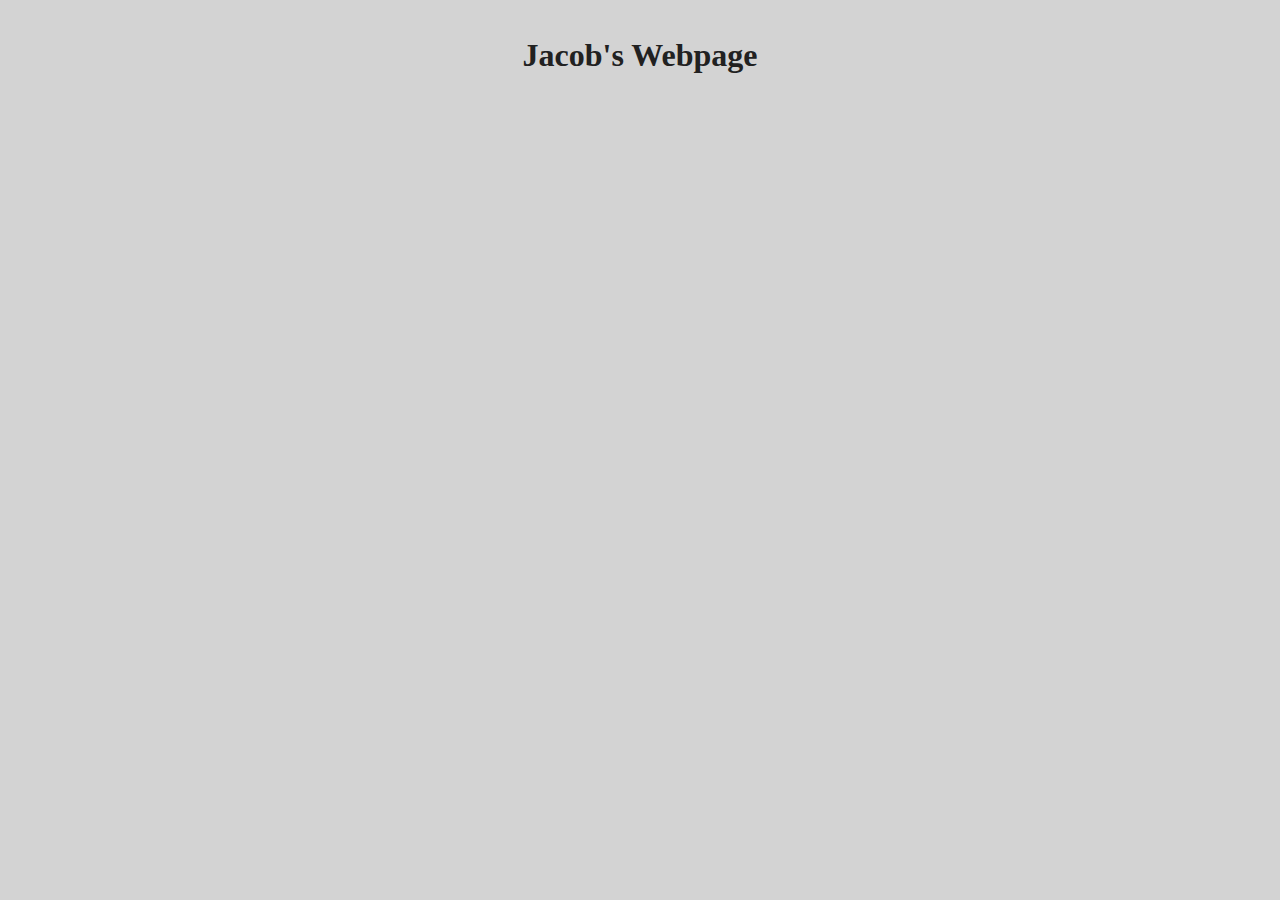
==== JacobsPage.html @ 42b4a32f "Add files via upload" ====
<!DOCTYPE html>
<!--Jacob Vowles-->
<html lang = "en"></html>
<head>
    <meta charset = "UTF-8">
    <title>Jacob's Page :)</title>
    <link rel ="stylesheet" type = "text/css" href = "css.css"/>
    <script src = "javscript.js"></script>
</head>
<body>
    <div class = "headings">
        <h1>Jacob's Webpage </h1>
    </div>






</body>
---- css.css ----
body {
    font-family: garamond, "Times new roman", serif;
    font-size: medium;
    color : #212121;
    background-color: lightgray;
}
h1 {
    font-size:xx-large;
}
.heading2 {
    font-size: x-large;
    font-style:italic;
    color: darkred;
}
p {
    color: #363636 ;
    font-size: large;
}
ol {
    list-style: upper-alpha;
    border: #212121 solid .25em;
    width:40%;
    margin-left:10em;
}
ul {
    list-style: disc;
}
table {
    width:80%;
    margin: auto;
    border-collapse: collapse;
    border: solid #FFC700;
    background-color: #e6e6e6;
}
th, td {
    border: solid #FFC700;
    background-color: #e6e6e6;
}
a:link {
    color: blue;
}
a:visited {
    color: red;
}
a:hover {
    color: green;
    opacity: 0.5;
}
a:active {
    color: purple;
}
.center {
    display:flex;
    margin-left:auto;
    margin-right:auto;
    justify-content: center;
    background-color: beige;
}
.navflexcontainer {
    margin-top:1em;
    display: flex;
    flex-wrap:wrap;
    flex-direction:row;
    background-color: lightgray;
    margin-bottom: 2em;
}
.navflexitem {
    text-align:left;
    margin-right:2.5em;
}
.navspace {
    flex:3;
}
.navflexsocial {
    flex:0.1;
}
.maincontainer {
    margin: auto;
    padding: 1em;
    background-color: beige;
    min-width: 20em;
}
.footercontainer {
    color: darkmagenta;
    background-color: lightgray;
    margin: auto;
    text-align:center;
    padding: 1em;
    margin-bottom:-1em;
}
.headings {
    text-align:center;
    padding:1.5em;
    margin-top:-1em;
    margin-bottom:-1em;
}
.imagespagemainflexcontainer {
    display:flex;
    flex-direction: row;
    flex-wrap:wrap;
    justify-content: center;
    background-color: beige;
}
.imagespagemainflexitem {
    background-color: lightgray;
    border-radius: 0.75em;
    border:#212121 solid .5em;
    flex:1;
    margin-right:1em;
    text-align: center;
    max-width: 25em;
    margin-top:2em;
    padding-left:1em;
    padding-right:1em;
}
input {
    color:red;
}
textarea:focus {
    background-color:lightgreen;
}
label {
    color:blue;
}
form {
    border:#212121 solid .25em;
    flex:1;
    text-align:left;
    width:50%;
    margin-left:auto;
    margin-right:auto;
    padding:.5em;
    margin-top:1em;
}
.submitbtn {
    text-align:center;
    margin-top:2em;
}
textarea {
    resize: none;
}
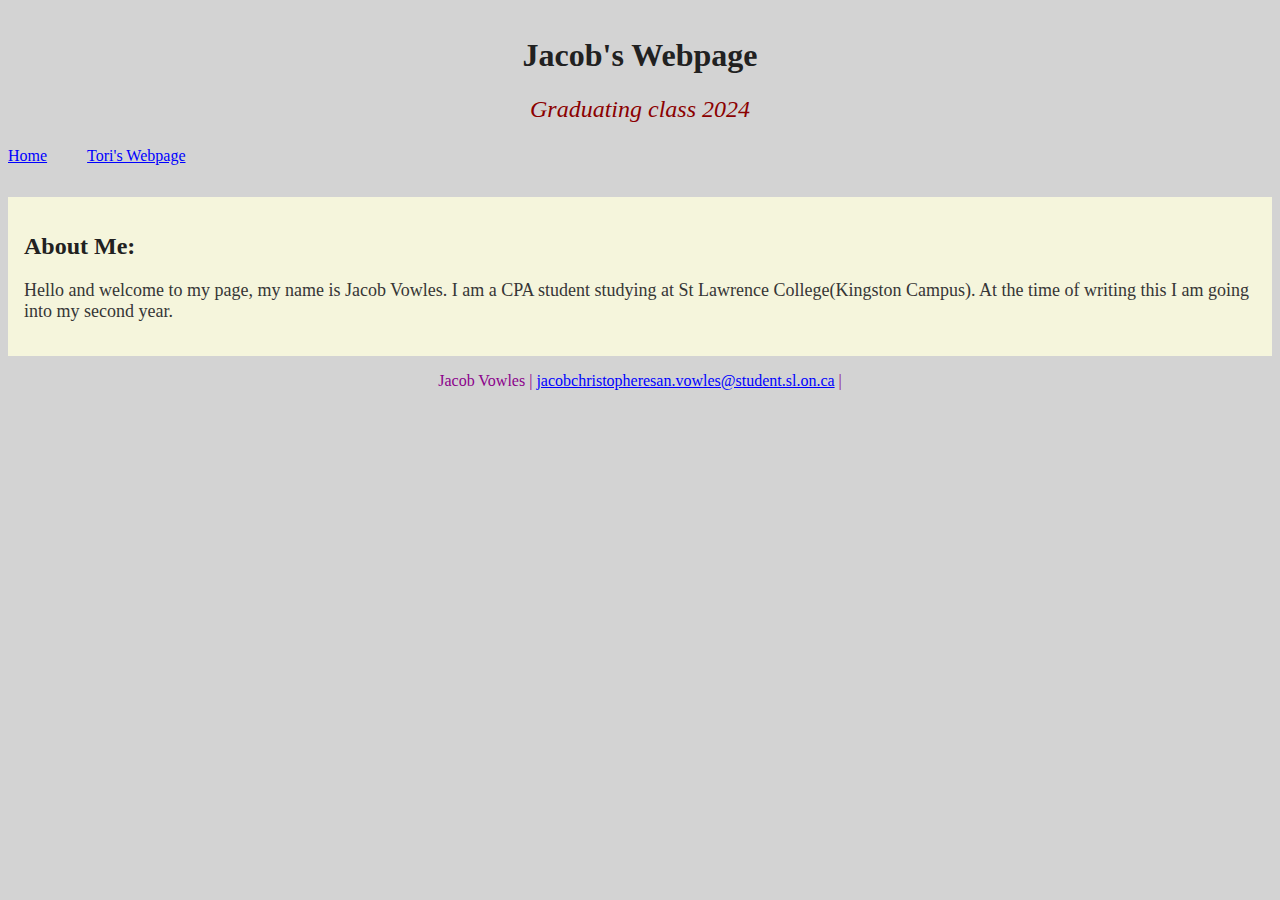
==== commit c9261fd8: "Update JacobsPage.html" ====
--- a/JacobsPage.html
+++ b/JacobsPage.html
@@ -7,14 +7,28 @@
     <link rel ="stylesheet" type = "text/css" href = "css.css"/>
     <script src = "javscript.js"></script>
 </head>
-<body>
+<body onload = "todaysDate()">
     <div class = "headings">
         <h1>Jacob's Webpage </h1>
+        <span class ="heading2">Graduating class 2024</span>
+    </div>
+    <div class = "navflexcontainer"> 
+        <div class = "navflexitem"><a href = index.html>Home</a></div>
+        <div class = "navflexitem"><a href = toripage.html>Tori's Webpage</a></div>
+    </div>
+    <div class = "maincontainer">
+        <div class = "jacobInfo">
+            <h2>About Me:</h2>
+            <p>Hello and welcome to my page, my name is Jacob Vowles. I am a CPA student studying at St Lawrence College(Kingston Campus). 
+               At the time of writing this I am going into my second year. </p>
+        </div>
+
     </div>
 
 
-
-
-
+    <div class = "footercontainer">
+        Jacob Vowles | <a href="mailto:jacobchristopheresan.vowles@student.sl.on.ca">jacobchristopheresan.vowles@student.sl.on.ca</a> | <br>
+        <span id = "currentDate"></span>
+    </div>
 
 </body>
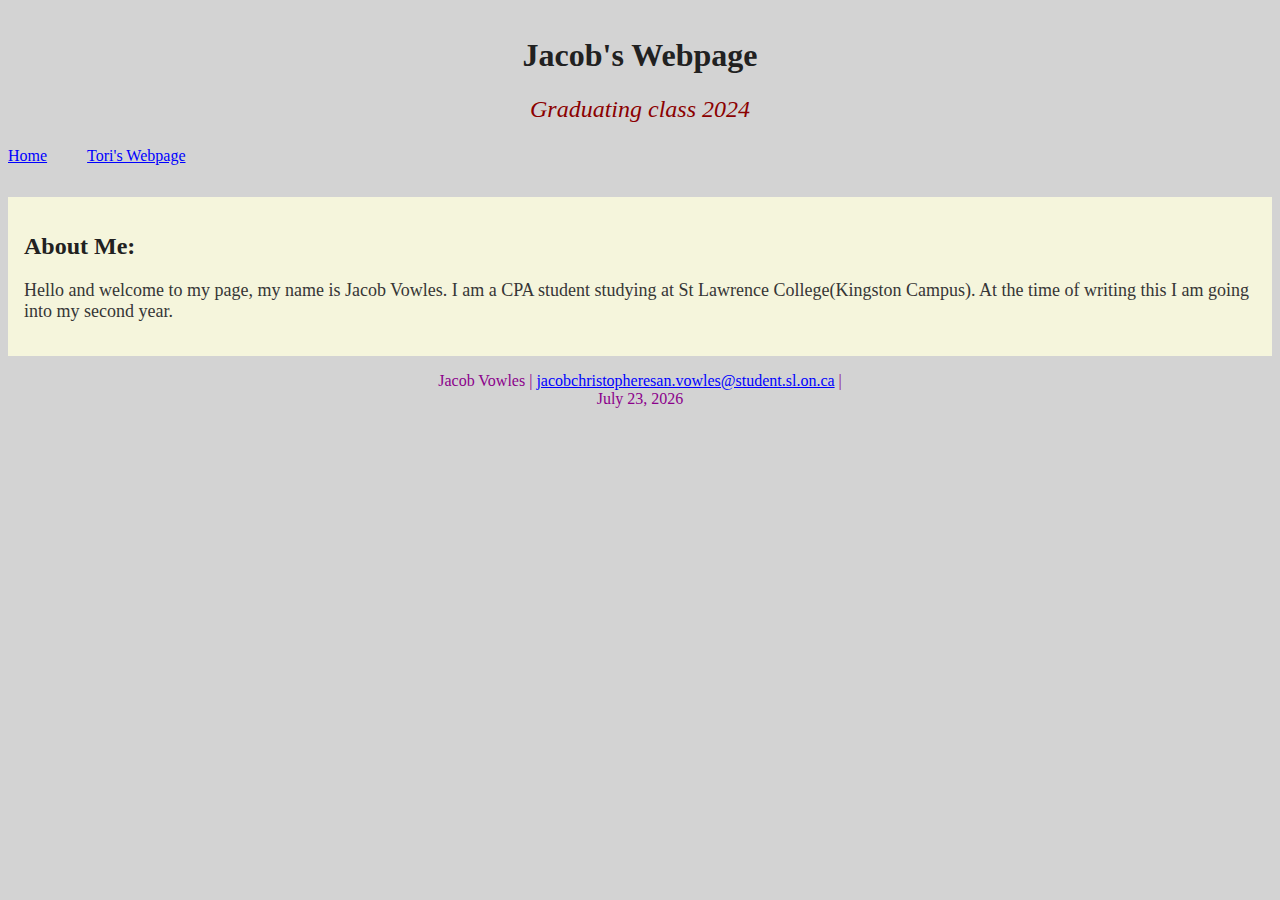
==== commit 97133009: "Update JacobsPage.html" ====
--- a/JacobsPage.html
+++ b/JacobsPage.html
@@ -5,7 +5,7 @@
     <meta charset = "UTF-8">
     <title>Jacob's Page :)</title>
     <link rel ="stylesheet" type = "text/css" href = "css.css"/>
-    <script src = "javscript.js"></script>
+    <script src = "./javascript.js"></script>
 </head>
 <body onload = "todaysDate()">
     <div class = "headings">
@@ -28,7 +28,8 @@
 
     <div class = "footercontainer">
         Jacob Vowles | <a href="mailto:jacobchristopheresan.vowles@student.sl.on.ca">jacobchristopheresan.vowles@student.sl.on.ca</a> | <br>
-        <span id = "currentDate"></span>
+        <span id = "currentDate"></span> 
     </div>
 
 </body>
+
